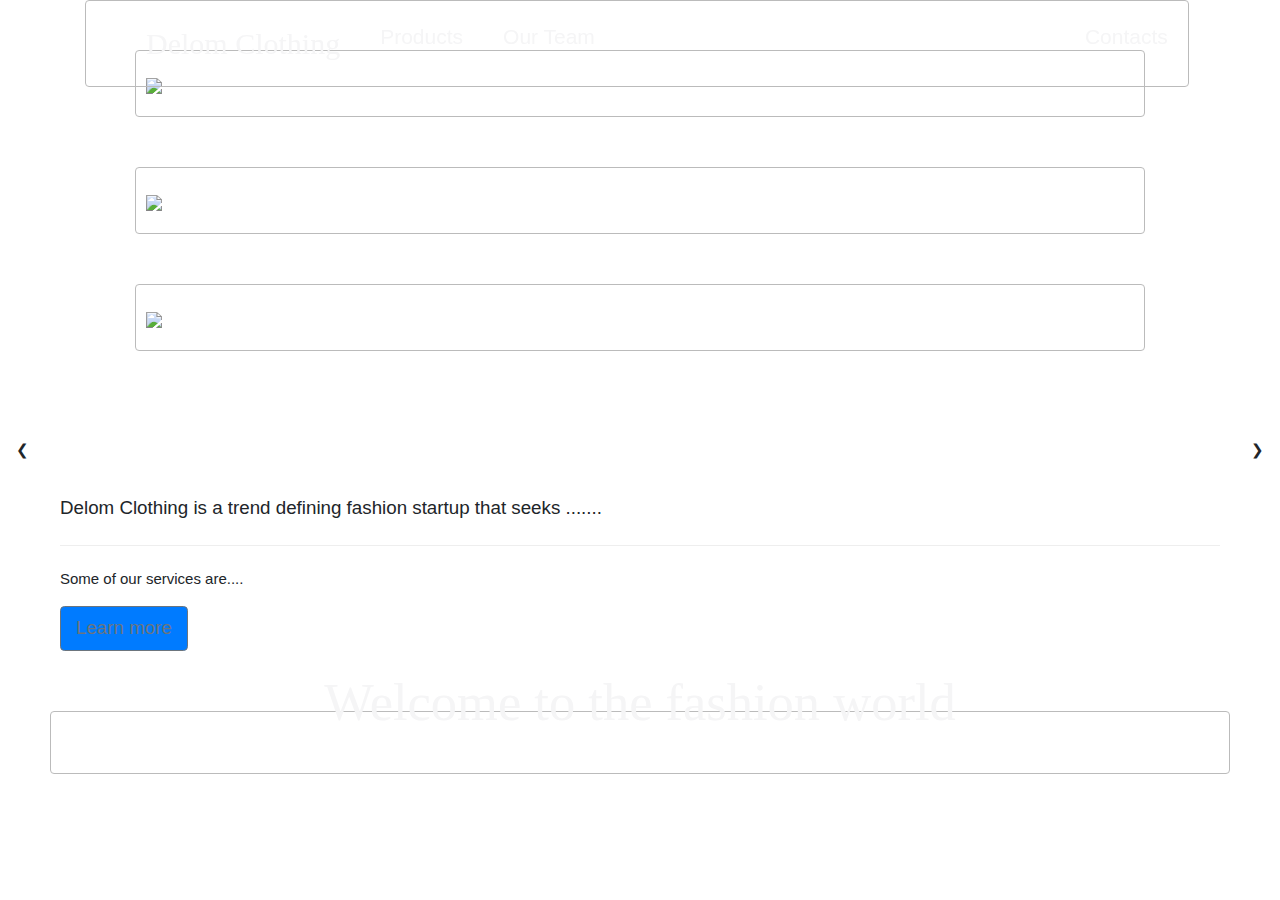
==== Deloms.html @ 4b5412a0 "Add files via upload" ====
<!DOCTYPE html>
<html>
<head>
<meta charset="UTF-8">
  <meta content="IE=edge" http-equiv="X-UA-Compatible">
  <meta name="viewport" content="width=device-width, initial-scale=1.0"> 
    
	<title>Delom Clothing</title>
	<link rel="stylesheet" href="https://www.w3schools.com/w3css/4/w3.css"> 
    <link rel="stylesheet" type="text/css" href="./style.css">
    <link rel="stylesheet" href="https://stackpath.bootstrapcdn.com/bootstrap/4.3.1/css/bootstrap.min.css" integrity="sha384-ggOyR0iXCbMQv3Xipma34MD+dH/1fQ784/j6cY/iJTQUOhcWr7x9JvoRxT2MZw1T" crossorigin="anonymous">
     
</head>
<!DOCTYPE html>
<html>
<head>
  <title>Delom Clothing</title>
   <link rel="stylesheet" href="https://www.w3schools.com/w3css/4/w3.css"> 
  <link rel="stylesheet" type="text/css" href="./style.css">
</head>
<body>
	<div class="container">
		  <nav class="zone sticky back">
		  	<ul class="main-nav ">
		  		<li class="del"><a href=""> Delom Clothing</a></li>
		  		<li><a href=""> Products</a></li>
		  		<li><a href=""> Our Team </a></li>
		  		<li class="push"><a href="">Contacts</a></li>
		  	</ul>
		  </nav>
<div>
		  <div class="box zone  mySlides"><img src="p3.jpg"></div>
		  <div class="box zone  mySlides"><img src="p4.jpg"></div>
		  <div class="box zone  mySlides"><img src="p5.jpg"></div>
		  <button class="w3-button w3-display-left" onclick="plusDivs(-1)">&#10094;</button>
          <button class="w3-button w3-display-right" onclick="plusDivs(+1)">&#10095;</button>
	</div>	  	
		  </div>
<div class="jumbotron box">
  <h1 class="display-4">Welcome to the fashion world</h1>
  <p class="lead"> Delom Clothing is a trend defining fashion startup that seeks .......</p>
  <hr class="my-4">
  <p>Some of our services are....</p>
  <a class="btn btn-primary btn-lg btn btn-outline-secondary" href="#" role="button">Learn more</a>
</div>

		  <div class="box zone  footer back"><h5>
		  	Designed by Deepvelopers</h5>
		  </div>
	</div>	  

</body>

</body>
</html>
---- style.css ----
body{margin:auto 0; 
	background-image: url(p2.jpg);
	background-size:20em;
	max-width: 100%}

	h1{font-family:Brush Script MT;
font-stretch: ultra-condensed;
 font-weight: 100px;
font-size: 5rem;
text-align: center;
color: #f5f5f6;
position: relative;
top:250px;
}
a{text-decoration:none}

.del{font-family:Brush Script MT;
font-stretch: ultra-condensed;
 font-weight: 100px;
font-size: 2rem}

.main-nav{display:flex;
	list-style: none;
	font-size: 0.7em;
	margin: 0
}

.push{margin-left:30rem}

li{padding: 20px}

a{color:#f5f5f6;text-decoration: none;}

.containere{display:flex;
			align-items: center;
			justify-content: center;
		     height: 100em;
		     background-size:3rem}

.box{background-color:white;
	margin:50px;
	 padding: 10px;

	 }
	 .back{background-image:url(p2.jpg);
	 	background-size: 1fr
	 }

	 .grid-wrapper{display:inline-flex;flex-direction: row
	 	}

	 	.box>img{max-width: 100%}
.sticky{position: fixed;
       top: 0;
       max-width: 100%}	 		

.zone{
    /*padding:30px 50px;*/
    /*margin:40px 60px;*/
    cursor:pointer;
    color:#FFF;
    /*display: inline-block;*/
    font-size:2em;
    border-radius:4px;
    border:1px solid #bbb;
    transition: all 0.3s linear;
}

.footer{text-align: center}
.zone:hover{
    -webkit-box-shadow:rgba(0,0,0,0.8) 0px 5px 15px, inset rgba(0,0,0,0.15) 0px -10px 20px;
    -moz-box-shadow:rgba(0,0,0,0.8) 0px 5px 15px, inset rgba(0,0,0,0.15) 0px -10px 20px;
    -o-box-shadow:rgba(0,0,0,0.8) 0px 5px 15px, inset rgba(0,0,0,0.15) 0px -10px 20px;
    box-shadow:rgba(0,0,0,0.8) 0px 5px 15px, inset rgba(0,0,0,0.15) 0px -10px 20px;
}
---- style.css ----
body{margin:auto 0; 
	background-image: url(p2.jpg);
	background-size:20em;
	max-width: 100%}

	h1{font-family:Brush Script MT;
font-stretch: ultra-condensed;
 font-weight: 100px;
font-size: 5rem;
text-align: center;
color: #f5f5f6;
position: relative;
top:250px;
}
a{text-decoration:none}

.del{font-family:Brush Script MT;
font-stretch: ultra-condensed;
 font-weight: 100px;
font-size: 2rem}

.main-nav{display:flex;
	list-style: none;
	font-size: 0.7em;
	margin: 0
}

.push{margin-left:30rem}

li{padding: 20px}

a{color:#f5f5f6;text-decoration: none;}

.containere{display:flex;
			align-items: center;
			justify-content: center;
		     height: 100em;
		     background-size:3rem}

.box{background-color:white;
	margin:50px;
	 padding: 10px;

	 }
	 .back{background-image:url(p2.jpg);
	 	background-size: 1fr
	 }

	 .grid-wrapper{display:inline-flex;flex-direction: row
	 	}

	 	.box>img{max-width: 100%}
.sticky{position: fixed;
       top: 0;
       max-width: 100%}	 		

.zone{
    /*padding:30px 50px;*/
    /*margin:40px 60px;*/
    cursor:pointer;
    color:#FFF;
    /*display: inline-block;*/
    font-size:2em;
    border-radius:4px;
    border:1px solid #bbb;
    transition: all 0.3s linear;
}

.footer{text-align: center}
.zone:hover{
    -webkit-box-shadow:rgba(0,0,0,0.8) 0px 5px 15px, inset rgba(0,0,0,0.15) 0px -10px 20px;
    -moz-box-shadow:rgba(0,0,0,0.8) 0px 5px 15px, inset rgba(0,0,0,0.15) 0px -10px 20px;
    -o-box-shadow:rgba(0,0,0,0.8) 0px 5px 15px, inset rgba(0,0,0,0.15) 0px -10px 20px;
    box-shadow:rgba(0,0,0,0.8) 0px 5px 15px, inset rgba(0,0,0,0.15) 0px -10px 20px;
}
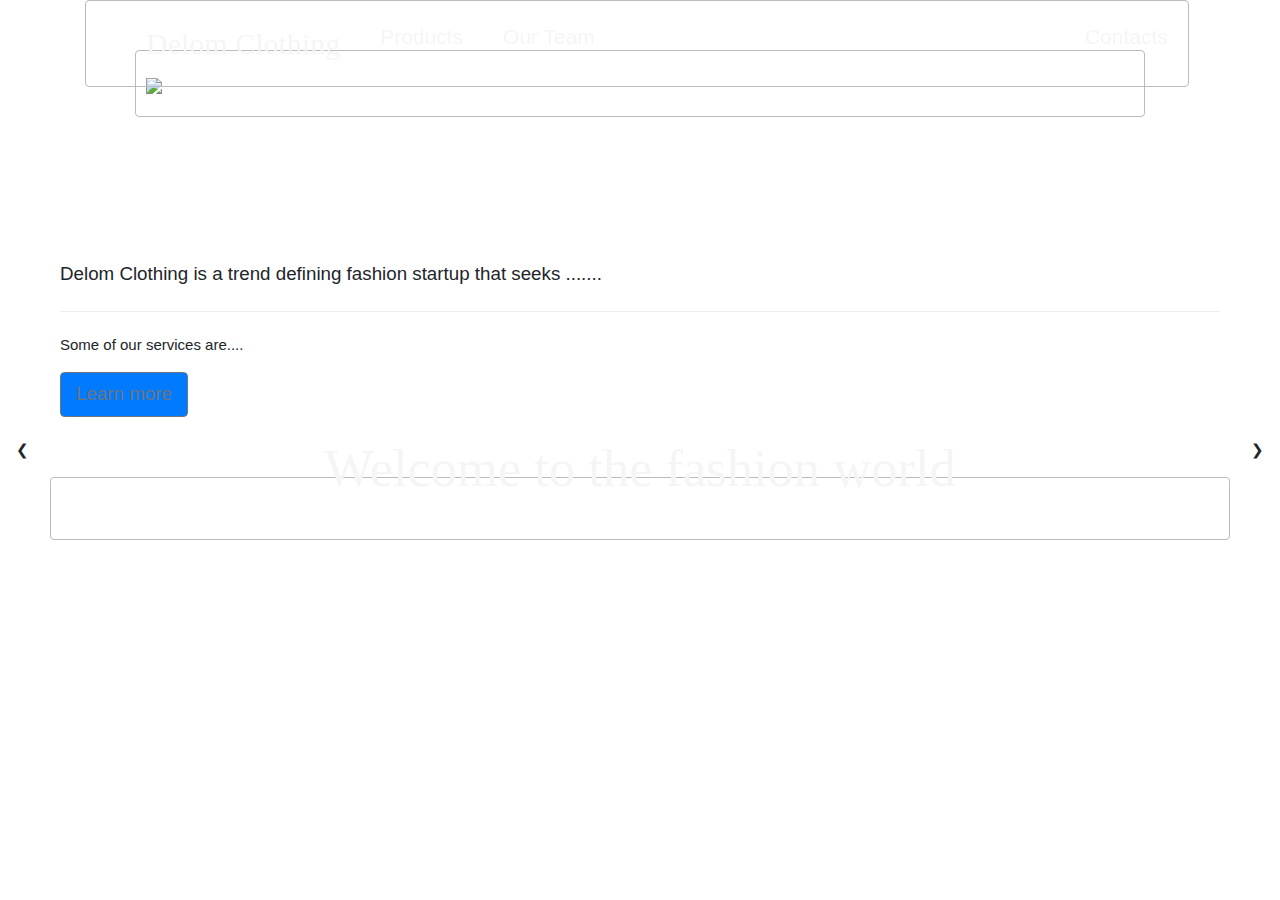
==== commit 8f4f13fd: "Update Deloms.html" ====
--- a/Deloms.html
+++ b/Deloms.html
@@ -48,8 +48,26 @@
 		  	Designed by Deepvelopers</h5>
 		  </div>
 	</div>	  
+<script>
+	var slideIndex = 1;
+showDivs(slideIndex);
 
+function plusDivs(n) {
+  showDivs(slideIndex += n);
+}
+
+function showDivs(n) {
+  var i;
+  var x = document.getElementsByClassName("mySlides");
+  if (n > x.length) {slideIndex = 1}
+  if (n < 1) {slideIndex = x.length} ;
+  for (i = 0; i < x.length; i++) {
+    x[i].style.display = "none";
+  }
+  x[slideIndex-1].style.display = "block";
+}
+	</script>
 </body>
 
-</body>
+
 </html>
--- a/style.css
+++ b/style.css
@@ -1,75 +1 @@
-body{margin:auto 0; 
-	background-image: url(p2.jpg);
-	background-size:20em;
-	max-width: 100%}
-
-	h1{font-family:Brush Script MT;
-font-stretch: ultra-condensed;
- font-weight: 100px;
-font-size: 5rem;
-text-align: center;
-color: #f5f5f6;
-position: relative;
-top:250px;
-}
-a{text-decoration:none}
-
-.del{font-family:Brush Script MT;
-font-stretch: ultra-condensed;
- font-weight: 100px;
-font-size: 2rem}
-
-.main-nav{display:flex;
-	list-style: none;
-	font-size: 0.7em;
-	margin: 0
-}
-
-.push{margin-left:30rem}
-
-li{padding: 20px}
-
-a{color:#f5f5f6;text-decoration: none;}
-
-.containere{display:flex;
-			align-items: center;
-			justify-content: center;
-		     height: 100em;
-		     background-size:3rem}
-
-.box{background-color:white;
-	margin:50px;
-	 padding: 10px;
-
-	 }
-	 .back{background-image:url(p2.jpg);
-	 	background-size: 1fr
-	 }
-
-	 .grid-wrapper{display:inline-flex;flex-direction: row
-	 	}
-
-	 	.box>img{max-width: 100%}
-.sticky{position: fixed;
-       top: 0;
-       max-width: 100%}	 		
-
-.zone{
-    /*padding:30px 50px;*/
-    /*margin:40px 60px;*/
-    cursor:pointer;
-    color:#FFF;
-    /*display: inline-block;*/
-    font-size:2em;
-    border-radius:4px;
-    border:1px solid #bbb;
-    transition: all 0.3s linear;
-}
-
-.footer{text-align: center}
-.zone:hover{
-    -webkit-box-shadow:rgba(0,0,0,0.8) 0px 5px 15px, inset rgba(0,0,0,0.15) 0px -10px 20px;
-    -moz-box-shadow:rgba(0,0,0,0.8) 0px 5px 15px, inset rgba(0,0,0,0.15) 0px -10px 20px;
-    -o-box-shadow:rgba(0,0,0,0.8) 0px 5px 15px, inset rgba(0,0,0,0.15) 0px -10px 20px;
-    box-shadow:rgba(0,0,0,0.8) 0px 5px 15px, inset rgba(0,0,0,0.15) 0px -10px 20px;
-}
+body{margin:auto 0;background-image:url(p2.jpg);background-size:20em;max-width:100%}h1{font-family:Brush Script MT;font-stretch:ultra-condensed;font-weight:100px;font-size:5rem;text-align:center;color:#f5f5f6;position:relative;top:250px}a{text-decoration:none}.del{font-family:Brush Script MT;font-stretch:ultra-condensed;font-weight:100px;font-size:2rem}.main-nav{display:flex;list-style:none;font-size:.7em;margin:0}.push{margin-left:30rem}li{padding:20px}a{color:#f5f5f6;text-decoration:none}.containere{display:flex;align-items:center;justify-content:center;height:100em;background-size:3rem}.box{background-color:#fff;margin:50px;padding:10px}.back{background-image:url(p2.jpg);background-size:1fr}.grid-wrapper{display:inline-flex;flex-direction:row}.box>img{max-width:100%}.sticky{position:fixed;top:0;max-width:100%}.zone{cursor:pointer;color:#fff;font-size:2em;border-radius:4px;border:1px solid #bbb;transition:all .3s linear}.footer{text-align:center}.zone:hover{-webkit-box-shadow:rgba(0,0,0,.8) 0 5px 15px,inset rgba(0,0,0,.15) 0 -10px 20px;-moz-box-shadow:rgba(0,0,0,.8) 0 5px 15px,inset rgba(0,0,0,.15) 0 -10px 20px;-o-box-shadow:rgba(0,0,0,.8) 0 5px 15px,inset rgba(0,0,0,.15) 0 -10px 20px;box-shadow:rgba(0,0,0,.8) 0 5px 15px,inset rgba(0,0,0,.15) 0 -10px 20px}
--- a/style.css
+++ b/style.css
@@ -1,75 +1 @@
-body{margin:auto 0; 
-	background-image: url(p2.jpg);
-	background-size:20em;
-	max-width: 100%}
-
-	h1{font-family:Brush Script MT;
-font-stretch: ultra-condensed;
- font-weight: 100px;
-font-size: 5rem;
-text-align: center;
-color: #f5f5f6;
-position: relative;
-top:250px;
-}
-a{text-decoration:none}
-
-.del{font-family:Brush Script MT;
-font-stretch: ultra-condensed;
- font-weight: 100px;
-font-size: 2rem}
-
-.main-nav{display:flex;
-	list-style: none;
-	font-size: 0.7em;
-	margin: 0
-}
-
-.push{margin-left:30rem}
-
-li{padding: 20px}
-
-a{color:#f5f5f6;text-decoration: none;}
-
-.containere{display:flex;
-			align-items: center;
-			justify-content: center;
-		     height: 100em;
-		     background-size:3rem}
-
-.box{background-color:white;
-	margin:50px;
-	 padding: 10px;
-
-	 }
-	 .back{background-image:url(p2.jpg);
-	 	background-size: 1fr
-	 }
-
-	 .grid-wrapper{display:inline-flex;flex-direction: row
-	 	}
-
-	 	.box>img{max-width: 100%}
-.sticky{position: fixed;
-       top: 0;
-       max-width: 100%}	 		
-
-.zone{
-    /*padding:30px 50px;*/
-    /*margin:40px 60px;*/
-    cursor:pointer;
-    color:#FFF;
-    /*display: inline-block;*/
-    font-size:2em;
-    border-radius:4px;
-    border:1px solid #bbb;
-    transition: all 0.3s linear;
-}
-
-.footer{text-align: center}
-.zone:hover{
-    -webkit-box-shadow:rgba(0,0,0,0.8) 0px 5px 15px, inset rgba(0,0,0,0.15) 0px -10px 20px;
-    -moz-box-shadow:rgba(0,0,0,0.8) 0px 5px 15px, inset rgba(0,0,0,0.15) 0px -10px 20px;
-    -o-box-shadow:rgba(0,0,0,0.8) 0px 5px 15px, inset rgba(0,0,0,0.15) 0px -10px 20px;
-    box-shadow:rgba(0,0,0,0.8) 0px 5px 15px, inset rgba(0,0,0,0.15) 0px -10px 20px;
-}
+body{margin:auto 0;background-image:url(p2.jpg);background-size:20em;max-width:100%}h1{font-family:Brush Script MT;font-stretch:ultra-condensed;font-weight:100px;font-size:5rem;text-align:center;color:#f5f5f6;position:relative;top:250px}a{text-decoration:none}.del{font-family:Brush Script MT;font-stretch:ultra-condensed;font-weight:100px;font-size:2rem}.main-nav{display:flex;list-style:none;font-size:.7em;margin:0}.push{margin-left:30rem}li{padding:20px}a{color:#f5f5f6;text-decoration:none}.containere{display:flex;align-items:center;justify-content:center;height:100em;background-size:3rem}.box{background-color:#fff;margin:50px;padding:10px}.back{background-image:url(p2.jpg);background-size:1fr}.grid-wrapper{display:inline-flex;flex-direction:row}.box>img{max-width:100%}.sticky{position:fixed;top:0;max-width:100%}.zone{cursor:pointer;color:#fff;font-size:2em;border-radius:4px;border:1px solid #bbb;transition:all .3s linear}.footer{text-align:center}.zone:hover{-webkit-box-shadow:rgba(0,0,0,.8) 0 5px 15px,inset rgba(0,0,0,.15) 0 -10px 20px;-moz-box-shadow:rgba(0,0,0,.8) 0 5px 15px,inset rgba(0,0,0,.15) 0 -10px 20px;-o-box-shadow:rgba(0,0,0,.8) 0 5px 15px,inset rgba(0,0,0,.15) 0 -10px 20px;box-shadow:rgba(0,0,0,.8) 0 5px 15px,inset rgba(0,0,0,.15) 0 -10px 20px}
